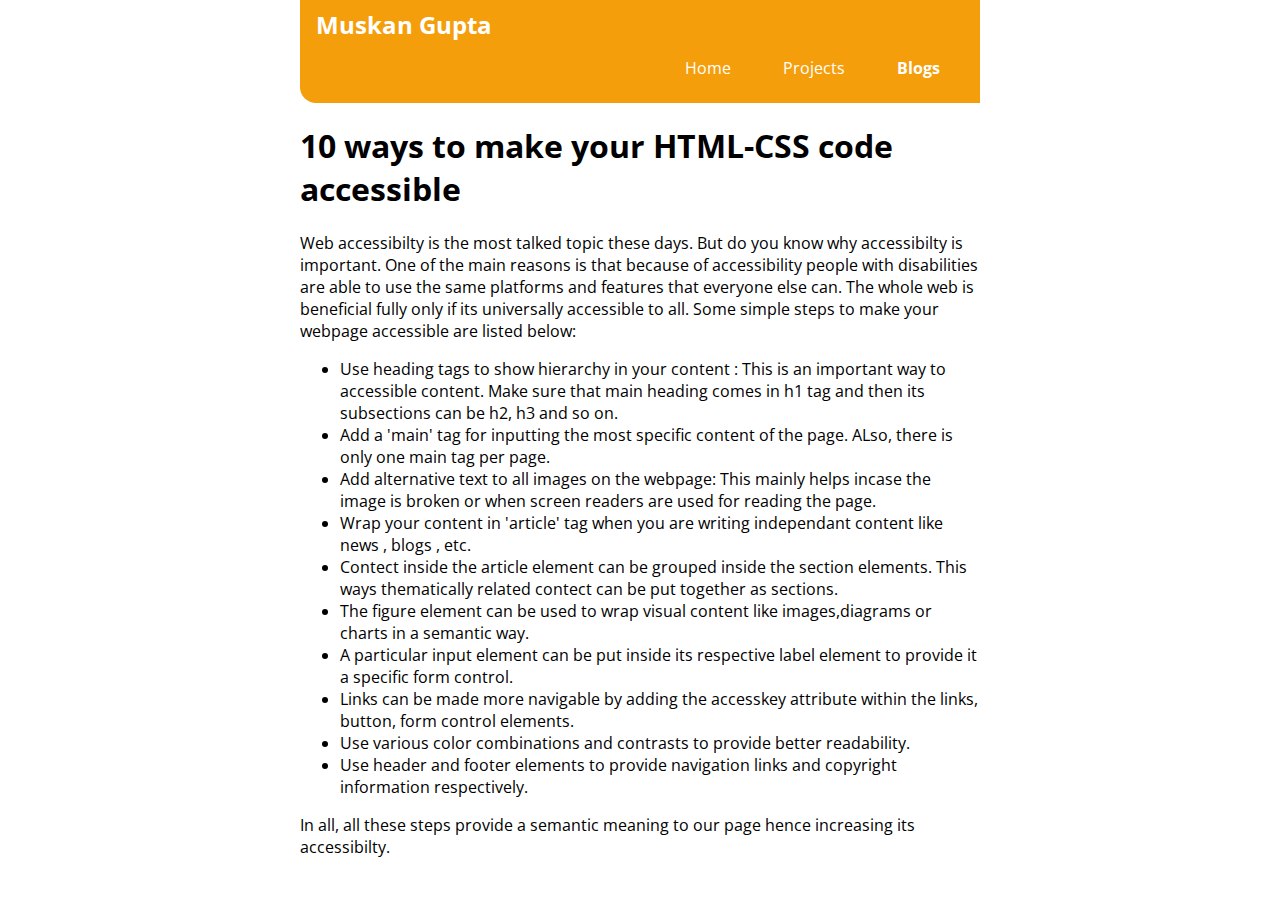
==== blog1.html @ 01c0b291 "added blogs in the blog page" ====
<!DOCTYPE html>
<html lang="en">
<head>
    <meta charset="UTF-8">
    <meta http-equiv="X-UA-Compatible" content="IE=edge">
    <meta name="viewport" content="width=device-width, initial-scale=1.0">
    <title>Document</title>
    <link rel="stylesheet" href="styles.css">
</head>
<body style="margin: auto 300px">
    <nav class="navbar">
        <div class="nav-brand">Muskan Gupta</div>
        <ul class="list-non-bullet nav-items">
            <li class="list-item-inline">
                <a class="link" href="index.html">Home</a>
            </li>
            <li class="list-item-inline">
                <a class="link" href="projects.html">Projects</a>
            </li>
            <li class="list-item-inline">
                <a class="link link-active" href="blogs.html">Blogs</a>
            </li>
        </ul>
    </nav>

    <h1>10 ways to make your HTML-CSS code accessible</h1>
    <p>Web accessibilty is the most talked topic these days. But do you know why accessibilty is important. One of the main reasons is that because of accessibility people with disabilities are able to use the same platforms and features that everyone else can. The whole web is beneficial fully only if its universally accessible to all.
        
    Some simple steps to make your webpage accessible are listed below:
    </p>
    <ul>
        <li>Use heading tags to show hierarchy in your content : This is an important way to accessible content. Make sure that main heading comes in h1 tag and then its subsections can be h2, h3 and so on.</li>
        <li>Add a 'main' tag for inputting the most specific content of the page. ALso, there is only one main tag per page.</li>
        <li>Add alternative text to all images on the webpage: This mainly helps incase the image is broken or when screen readers are used for reading the page.</li>
        <li>Wrap your content in 'article' tag when you are writing independant content like news , blogs , etc.</li>
        <li>Contect inside the article element can be grouped inside the section elements. This ways thematically related contect can be put together as sections.</li>
        <li>The figure element can be used to wrap visual content like images,diagrams or charts in a semantic way.</li>
        <li>A particular input element can be put inside its respective label element to provide it a specific form control. </li>
        <li>Links can be made more navigable by adding the accesskey attribute within the links, button, form control elements.</li>
        <li>Use various color combinations and contrasts to provide better readability.</li>
        <li>Use header and footer elements to provide navigation links and copyright information respectively.</li>
    </ul>
    <p>In all, all these steps provide a semantic meaning to our page hence increasing its accessibilty.</p>

</body>
</html>
---- styles.css ----
@import url('https://fonts.googleapis.com/css2?family=Open+Sans:wght@400;700&display=swap');

:root{
    --primary-color:#F59E0B;
    --black: #2F2E41;
    --light-orange:#FEF3C7;
}

body{
    font-family:'Open Sans',sans-serif;
    margin:0;
}

hr{
    margin:2rem 0rem;
}

.container{
    padding-left: 1rem;
    padding-right: 1rem;
    padding-bottom: 2rem;
}

.container-center{
    max-width:600px;
    margin:auto;
}

.link{
    text-decoration: none;
    padding:0.5rem 1rem;
}

.link-primary{
    background-color:var(--primary-color);
    border-radius: 0.5rem;
    color:white;
}

.link-secondary{
    color: var(--primary-color);
    border-radius: 0.5rem;
    border:1px solid var(--primary-color)
    
}

.list-non-bullet{
    list-style:none;
}

.list-item-inline{
    display:inline;
    padding:0rem 0.5rem;
}

.navbar{
    background-color: var(--primary-color);
    color:white;
    padding:0.5rem 1rem;
    border-bottom-left-radius: 1rem;
}

.navbar .nav-brand{
    font-weight: bold;
    font-size: 1.5rem;
}

.navbar .link{
    color:white;
    text-align: right;
}

.navbar .nav-items{
    text-align:right;
}

.navbar .link-active{
    font-weight: bold;
}

.hero{
    padding:2rem;
    text-align: center;
}

.hero .hero-img{
    max-width: 350px;
    display:block;
    margin:auto;
}

.hero .hero-heading{
    color: var(--black);
}

.hero .hero-heading .hero-sec-text{
    color:var(--primary-color);
    display: block;
    font-size: 1.6rem;
}

.hero-other-page{
    color:var(--primary-color);
}

.section{
    text-align: center;
    padding: 2rem;
}

.light-orange{
    background-color: var(--light-orange);
}

.footer{
    background-color: var(--primary-color);
    padding:1.5rem 1rem;
    color:white;
    text-align:center;
    border-top-right-radius: 1rem;
}

.footer .footer-header{
    font-weight: bold;
}

.footer .link{
    color:white;
}

.footer ul{
    padding:0px;
}
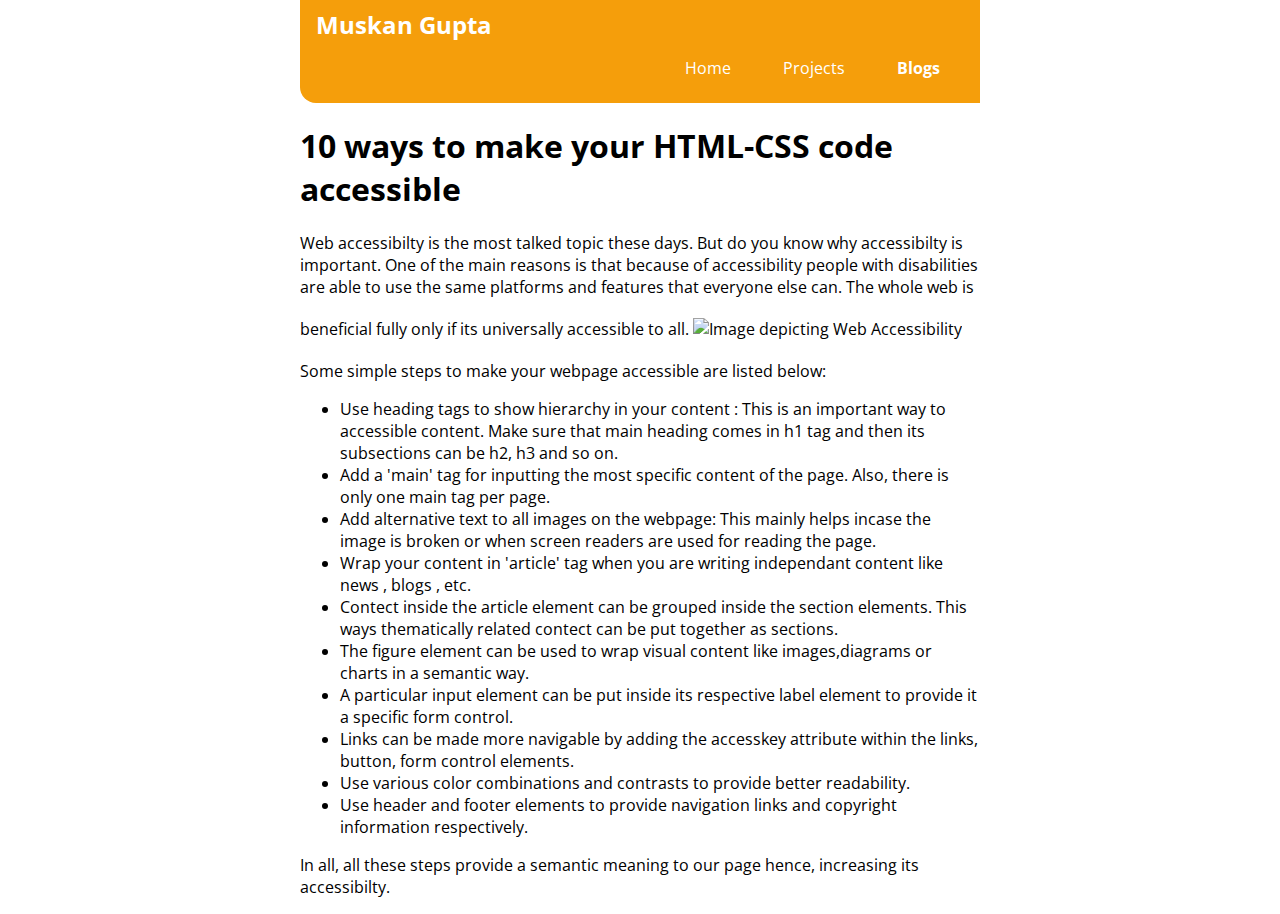
==== commit c8bab24a: "did some minor changes in code" ====
--- a/blog1.html
+++ b/blog1.html
@@ -24,13 +24,15 @@
     </nav>
 
     <h1>10 ways to make your HTML-CSS code accessible</h1>
+
     <p>Web accessibilty is the most talked topic these days. But do you know why accessibilty is important. One of the main reasons is that because of accessibility people with disabilities are able to use the same platforms and features that everyone else can. The whole web is beneficial fully only if its universally accessible to all.
-        
+    <img src="https://miro.medium.com/max/1400/1*toH7Bq60R47bbBgt_HVwxQ.jpeg" alt="Image depicting Web Accessibility" width="100%" style="margin:20px auto">  
+
     Some simple steps to make your webpage accessible are listed below:
     </p>
     <ul>
         <li>Use heading tags to show hierarchy in your content : This is an important way to accessible content. Make sure that main heading comes in h1 tag and then its subsections can be h2, h3 and so on.</li>
-        <li>Add a 'main' tag for inputting the most specific content of the page. ALso, there is only one main tag per page.</li>
+        <li>Add a 'main' tag for inputting the most specific content of the page. Also, there is only one main tag per page.</li>
         <li>Add alternative text to all images on the webpage: This mainly helps incase the image is broken or when screen readers are used for reading the page.</li>
         <li>Wrap your content in 'article' tag when you are writing independant content like news , blogs , etc.</li>
         <li>Contect inside the article element can be grouped inside the section elements. This ways thematically related contect can be put together as sections.</li>
@@ -40,7 +42,7 @@
         <li>Use various color combinations and contrasts to provide better readability.</li>
         <li>Use header and footer elements to provide navigation links and copyright information respectively.</li>
     </ul>
-    <p>In all, all these steps provide a semantic meaning to our page hence increasing its accessibilty.</p>
+    <p>In all, all these steps provide a semantic meaning to our page hence, increasing its accessibilty.</p>
 
 </body>
 </html>